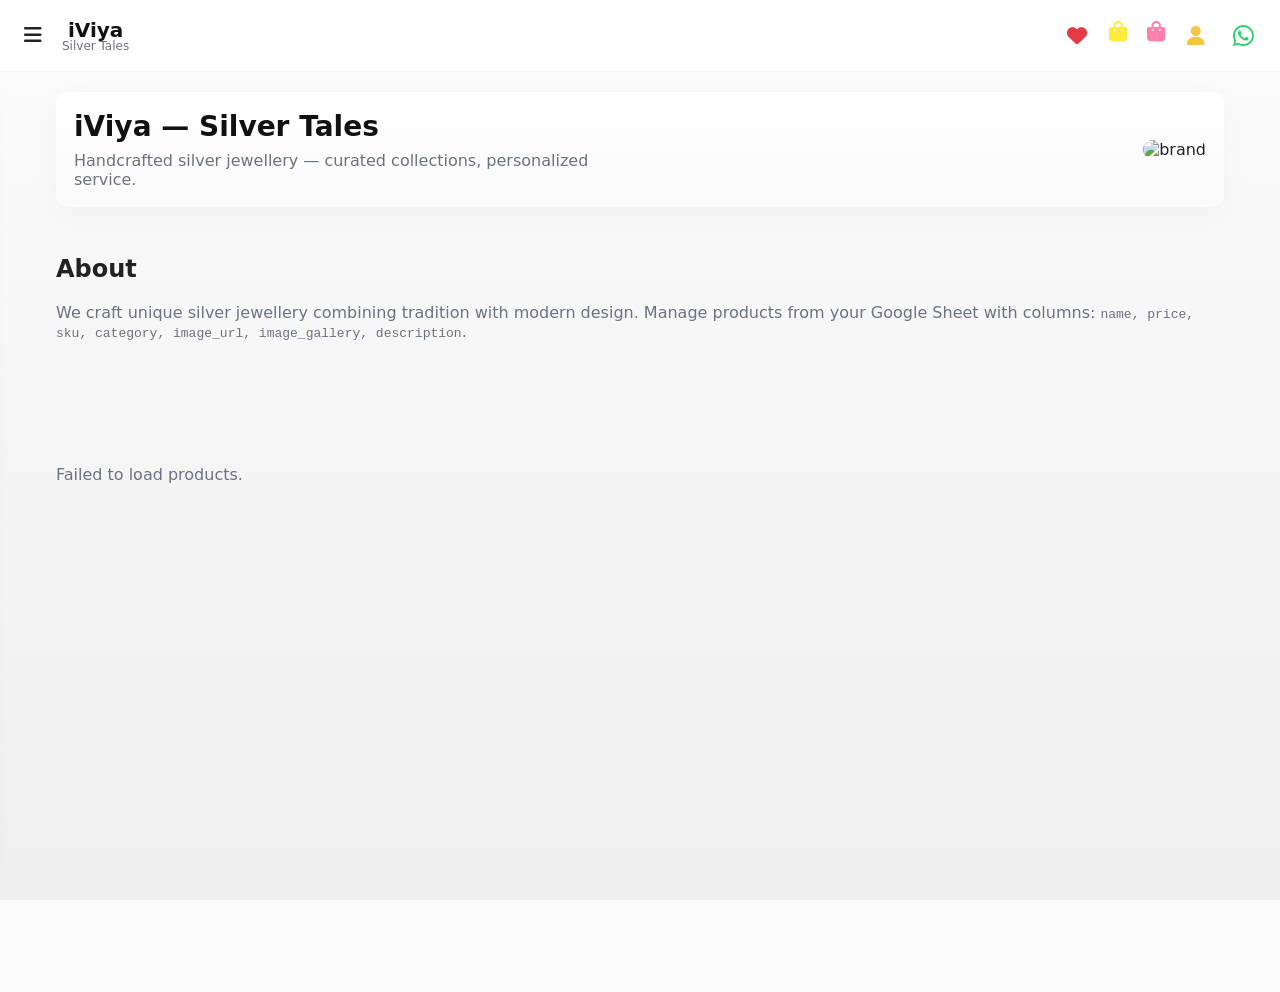
==== index.html @ 86e1fba0 "Add files via upload" ====
<!doctype html>
<html lang="en">
<head>
<meta charset="utf-8" />
<meta name="viewport" content="width=device-width,initial-scale=1" />
<title>iViya — Silver Tales</title>
<link href="https://cdnjs.cloudflare.com/ajax/libs/font-awesome/6.5.0/css/all.min.css" rel="stylesheet">
<style>
:root{
  --bg: #f6f6f7;
  --panel: #ffffff;
  --muted: #6b7280;
  --silver: #8f9aa3;
  --accent: #222;
  --glass: rgba(0,0,0,0.03);
  --whatsapp: #25D366;
  --header-height:72px;
}
*{box-sizing:border-box}
html,body { height:100%; }
body {
  margin:0;
  font-family: Inter, system-ui, -apple-system, "Segoe UI", Roboto, "Helvetica Neue", Arial;
  background: linear-gradient(180deg,#fbfbfb,#efefef);
  color:var(--accent);
  -webkit-font-smoothing:antialiased;
}

/* HEADER */
.header {
  position: fixed;
  top: 0; left: 0; right: 0;
  height: var(--header-height);
  display:flex; align-items:center; justify-content:space-between;
  padding:12px 18px;
  background: rgba(255,255,255,0.98);
  border-bottom:1px solid rgba(0,0,0,0.04);
  z-index:1400;
}
.left-area { display:flex; align-items:center; gap:14px; }
.menu-btn { background:transparent; border:none; font-size:20px; cursor:pointer; color:var(--accent); }
.logo { text-align:center; line-height:1; }
.logo .title { font-weight:700; font-size:20px; color:#111; }
.logo .tag { font-size:12px; color:var(--muted); }

/* RIGHT ICONS */
.right-icons { display:flex; align-items:center; gap:12px; }
.icon-btn { background:transparent; border:none; cursor:pointer; padding:8px; border-radius:10px; display:inline-flex; align-items:center; justify-content:center; }
.icon-btn .fa { font-size:20px; display:block; }

/* colorful icons */
.icon-heart { color:#e63946; font-size:26px; }
.icon-phone { color:#00bfa5; font-size:22px; }
.icon-user { color:#f4c542; font-size:22px; }
.icon-whatsapp { color:var(--whatsapp); font-size:24px; }

/* dual-bag effect: two overlapping bag icons with colors */
.bag-wrap { position:relative; width:44px; height:28px; display:inline-block; }
.bag-left { position:absolute; left:0; top:0; color:#ffeb3b; transform:translateX(-6px) scale(1.05); font-size:26px; }
.bag-right { position:absolute; right:0; top:0; color:#ff80ab; transform:translateX(6px) scale(1.05); font-size:26px; }

/* badges */
.badge { background:#ef4444; color:#fff; font-size:12px; padding:2px 6px; border-radius:999px; position:relative; top:-18px; left:-8px; display:none; }

/* SIDE MENU */
.side-menu {
  position:fixed; top:var(--header-height); left:-320px; width:280px; height:calc(100vh - var(--header-height));
  background:var(--panel); box-shadow:8px 0 40px rgba(0,0,0,0.08); transition:left .28s ease; z-index:1300; padding:18px; overflow:auto;
}
.side-menu.open { left:0; }
.side-menu h3 { margin:0 0 8px 0; color:var(--accent); }
.side-menu ul { list-style:none; padding:0; margin:0; }
.side-menu li { padding:8px 6px; border-radius:6px; cursor:pointer; color:#222; }
.side-menu li:hover { background:var(--glass); }
.side-menu .sublist { margin-left:10px; margin-top:6px; display:none; }
.side-menu .sublist.visible { display:block; }

/* MAIN */
main { max-width:1200px; margin:calc(var(--header-height) + 20px) auto 120px; padding:0 16px; }

/* HOME / ABOUT sections */
.section { padding:28px 0; }
.hero { display:flex; gap:20px; align-items:center; justify-content:space-between; padding:18px; background:linear-gradient(180deg,#fff,#fafafa); border-radius:12px; box-shadow:0 8px 30px rgba(0,0,0,0.03); }
.hero h1{ margin:0; font-size:28px; color:#111; }
.hero p{ margin:8px 0 0 0; color:var(--muted); }

/* categories bar */
.catbar { display:flex; gap:8px; flex-wrap:wrap; justify-content:center; margin:18px 0; }
.cat-btn { background:#fff; border:1px solid rgba(0,0,0,0.06); padding:8px 12px; border-radius:999px; cursor:pointer; font-weight:600; color:#222; }
.cat-btn.active { background:#222; color:#fff; transform:translateY(-2px); }

/* products grid */
.grid { display:grid; grid-template-columns: repeat(auto-fit,minmax(220px,1fr)); gap:16px; margin-top:6px; }
.card { background:#fff; border-radius:12px; overflow:hidden; box-shadow:0 8px 24px rgba(10,10,10,0.04); cursor:pointer; transition:transform .18s; }
.card:hover{ transform:translateY(-6px); }
.card .imgwrap{ width:100%; height:220px; background:#fafafa; display:flex; align-items:center; justify-content:center; overflow:hidden; }
.card img{ width:100%; height:100%; object-fit:cover; display:block; }
.card .info{ padding:12px; }
.card .title{ font-weight:700; color:#111; }
.card .price{ color:var(--silver); font-weight:800; margin-top:6px; }

/* cart panel */
.cart-panel {
  position:fixed; top:var(--header-height); right:-420px; width:380px; height:calc(100vh - var(--header-height)); background:#fff; box-shadow:-8px 0 40px rgba(0,0,0,0.06); transition:right .28s ease; z-index:1300; display:flex; flex-direction:column;
}
.cart-panel.open{ right:0; }
.cart-head{ padding:14px; border-bottom:1px solid rgba(0,0,0,0.04); display:flex; justify-content:space-between; align-items:center; }
.cart-body{ padding:12px; overflow:auto; flex:1; }
.cart-footer{ padding:12px; border-top:1px solid rgba(0,0,0,0.04); display:flex; justify-content:space-between; align-items:center; gap:8px; position:sticky; bottom:0; background:linear-gradient(180deg, rgba(255,255,255,0), rgba(255,255,255,0.98)); }
.checkout { background:var(--whatsapp); color:#fff; border:none; padding:12px 14px; border-radius:8px; font-weight:800; cursor:pointer; }

/* product detail view (opens a new grid-like gallery below header) */
.detail-page {
  position:fixed; left:0; right:0; top:var(--header-height); bottom:0; background:#fff; z-index:1205; overflow:auto; padding:18px;
  display:none;
}
.detail-header { display:flex; align-items:center; justify-content:space-between; gap:12px; margin-bottom:12px; }
.detail-gallery { display:grid; grid-template-columns: 1fr 320px; gap:16px; align-items:start; }
.main-image { width:100%; height:520px; background:#f6f6f7; display:flex; align-items:center; justify-content:center; border-radius:10px; overflow:hidden; }
.main-image img{ width:100%; height:100%; object-fit:contain; }
.thumb-grid { display:grid; grid-template-columns: repeat(3,1fr); gap:8px; }
.thumb-grid img{ width:100%; height:100px; object-fit:cover; border-radius:8px; cursor:pointer; }

/* responsive */
@media(max-width:900px){
  .detail-gallery{ grid-template-columns: 1fr; }
  .main-image{ height:320px; }
  .card .imgwrap{ height:160px; }
  .cart-panel{ width:94vw; }
  .side-menu{ width:84%; }
}
</style>
</head>
<body>

<header class="header">
  <div class="left-area">
    <button class="menu-btn" id="menuBtn" aria-label="Open menu"><i class="fa fa-bars"></i></button>
    <div class="logo"><div class="title">iViya</div><div class="tag">Silver Tales</div></div>
  </div>

  <div class="right-icons" aria-hidden="false">
    <button class="icon-btn" id="wishBtn" title="Wishlist"><i class="fa fa-heart icon-heart"></i><span class="badge" id="wishBadge">0</span></button>

    <button class="icon-btn" id="cartBtn" title="Cart">
      <span class="bag-wrap" aria-hidden="true">
        <i class="fa fa-bag-shopping bag-left bag-left" style="color:#ffeb3b"></i>
        <i class="fa fa-bag-shopping bag-right" style="color:#ff80ab"></i>
      </span>
      <span class="badge" id="cartBadge">0</span>
    </button>

    <button class="icon-btn" id="loginBtn" title="Login"><i class="fa fa-user icon-user"></i></button>

    <button class="icon-btn" id="whatsappBtn" title="WhatsApp"><i class="fa-brands fa-whatsapp icon-whatsapp"></i></button>
  </div>
</header>

<aside class="side-menu" id="sideMenu" aria-hidden="true">
  <h3>Menu</h3>
  <ul>
    <li class="menu-link" data-target="home">Home</li>
    <li class="menu-link" data-target="about">About</li>
    <li id="collectionsToggle">Collections ▾
      <ul class="sublist" id="collectionsSub">
        <li class="sublink" data-cat="rings">Rings</li>
        <li class="sublink" data-cat="earrings">Earrings</li>
        <li class="sublink" data-cat="anklets">Anklets</li>
        <li class="sublink" data-cat="chains">Chains</li>
        <li class="sublink" data-cat="pendants">Pendants</li>
        <li class="sublink" data-cat="pendant sets">Pendant Sets</li>
        <li class="sublink" data-cat="bracelets">Bracelets</li>
        <li class="sublink" data-cat="bangles">Bangles</li>
      </ul>
    </li>
  </ul>
</aside>

<aside class="cart-panel" id="cartPanel" aria-hidden="true">
  <div class="cart-head"><strong>Cart</strong><button class="menu-btn" id="closeCart">✕</button></div>
  <div class="cart-body" id="cartBody"><p style="color:var(--muted)">Your cart is empty.</p></div>
  <div class="cart-footer">
    <div id="cartTotal" style="font-weight:800;color:#111">₹0</div>
    <button class="checkout" id="checkoutBtn">Checkout via WhatsApp</button>
  </div>
</aside>

<main>
  <section id="home" class="section hero">
    <div>
      <h1>iViya — Silver Tales</h1>
      <p style="max-width:560px;color:var(--muted)">Handcrafted silver jewellery — curated collections, personalized service.</p>
    </div>
    <div style="min-width:240px;text-align:right;">
      <img src="https://via.placeholder.com/200x120?text=Silver+Tales" alt="brand" style="border-radius:10px;">
    </div>
  </section>

  <section id="about" class="section">
    <h2>About</h2>
    <p style="color:var(--muted)">We craft unique silver jewellery combining tradition with modern design. Manage products from your Google Sheet with columns: <code>name, price, sku, category, image_url, image_gallery, description</code>.</p>
  </section>

  <section class="section">
    <div class="catbar" id="catBar"></div>
    <div class="grid" id="productGrid"></div>
  </section>
</main>

<!-- product detail page (keeps header visible) -->
<div class="detail-page" id="detailPage" aria-hidden="true">
  <div class="detail-header">
    <div style="display:flex;gap:12px;align-items:center">
      <button class="menu-btn" id="detailBack">← Back</button>
      <div id="detailTitle" style="font-weight:800"></div>
    </div>
    <div>
      <button class="icon-btn" id="detailWishBtn"><i class="fa fa-heart icon-heart"></i></button>
      <button class="icon-btn" id="detailAddBtn" style="background:#111;color:#fff;padding:10px 12px;border-radius:8px">Add to cart</button>
    </div>
  </div>

  <div class="detail-gallery" id="detailGallery">
    <!-- left: main image, right: thumbnails grid -->
    <div class="main-image" id="detailMain"><img src="" alt=""></div>
    <div>
      <div style="font-weight:800;font-size:18px" id="detailName"></div>
      <div style="color:var(--muted);margin-top:8px" id="detailSku"></div>
      <div style="color:var(--muted);margin-top:8px" id="detailPrice"></div>
      <div style="margin-top:12px;color:var(--muted)" id="detailDesc"></div>
      <div style="margin-top:18px">
        <div style="font-weight:700;margin-bottom:8px">Images</div>
        <div class="thumb-grid" id="detailThumbs"></div>
      </div>
    </div>
  </div>
</div>

<!-- login panel (mobile number + OTP) -->
<div id="loginPanel" style="position:fixed;top:72px;right:-360px;width:320px;height:calc(100vh - 72px);background:#fff;padding:18px;box-shadow:-8px 0 40px rgba(0,0,0,0.06);transition:right .28s;z-index:1405">
  <h3>Login</h3>
  <input id="loginMobile" placeholder="Mobile number (e.g. 9198xxxx...)">
  <button id="sendOtpBtn">Send OTP</button>
  <div id="otpArea" style="display:none">
    <input id="otpInput" placeholder="Enter OTP">
    <button id="verifyOtpBtn">Verify OTP</button>
  </div>
</div>

<script>
/* CONFIG */
const SHEET_URL = 'https://opensheet.elk.sh/1-ZrGnfPbTtmStHS8kWvQUHt7pnVMUjEb8TK7iloYoBs/Sheet1';
const WHATSAPP_NUMBER = '919876543210'; // replace with your number (no +)
const desired = ['rings','earrings','anklets','chains','pendants','pendant sets','bracelets','bangles'];

/* UI refs */
const menuBtn = document.getElementById('menuBtn');
const sideMenu = document.getElementById('sideMenu');
const collectionsToggle = document.getElementById('collectionsToggle');
const collectionsSub = document.getElementById('collectionsSub');
const cartBtn = document.getElementById('cartBtn');
const cartPanel = document.getElementById('cartPanel');
const closeCart = document.getElementById('closeCart');
const cartBody = document.getElementById('cartBody');
const cartTotal = document.getElementById('cartTotal');
const cartBadge = document.getElementById('cartBadge');
const wishBtn = document.getElementById('wishBtn');
const wishBadge = document.getElementById('wishBadge');
const loginBtn = document.getElementById('loginBtn');
const loginPanel = document.getElementById('loginPanel');
const sendOtpBtn = document.getElementById('sendOtpBtn');
const otpArea = document.getElementById('otpArea');
const verifyOtpBtn = document.getElementById('verifyOtpBtn');
const whatsappBtn = document.getElementById('whatsappBtn');

const productGrid = document.getElementById('productGrid');
const catBar = document.getElementById('catBar');
const detailPage = document.getElementById('detailPage');
const detailBack = document.getElementById('detailBack');
const detailMain = document.getElementById('detailMain');
const detailThumbs = document.getElementById('detailThumbs');
const detailName = document.getElementById('detailName');
const detailSku = document.getElementById('detailSku');
const detailPrice = document.getElementById('detailPrice');
const detailDesc = document.getElementById('detailDesc');
const detailTitle = document.getElementById('detailTitle');
const detailWishBtn = document.getElementById('detailWishBtn');
const detailAddBtn = document.getElementById('detailAddBtn');

/* state */
let PRODUCTS = {};
let CURRENT_CAT = 'All';
let CURRENT_DETAIL_ID = null;

/* small helpers */
const $ = id => document.getElementById(id);
function fmtINR(n){ return new Intl.NumberFormat('en-IN',{style:'currency',currency:'INR',maximumFractionDigits:0}).format(Number(n||0)); }

/* menu toggle */
menuBtn.addEventListener('click', ()=> sideMenu.classList.toggle('open') );
sideMenu.addEventListener('click', (e)=> {
  const li = e.target.closest('.menu-link');
  if(li && li.dataset && li.dataset.target){
    const t = li.dataset.target;
    sideMenu.classList.remove('open');
    document.getElementById(t).scrollIntoView({behavior:'smooth'});
  }
});
collectionsToggle.addEventListener('click', ()=> collectionsSub.classList.toggle('visible') );

/* icons */
cartBtn.addEventListener('click', ()=> { cartPanel.classList.toggle('open'); renderCart(); });
closeCart.addEventListener('click', ()=> cartPanel.classList.remove('open') );
wishBtn.addEventListener('click', ()=> {
  const w = JSON.parse(localStorage.getItem('iv_wishlist')||'[]');
  if(!w.length) return alert('Wishlist empty');
  let txt = 'Wishlist:\n';
  w.forEach(i=> txt += `${i.name} (SKU: ${i.sku})\n`);
  alert(txt);
});
loginBtn.addEventListener('click', ()=> { loginPanel.style.right = loginPanel.style.right === '0px' ? '-360px' : '0px'; });
whatsappBtn.addEventListener('click', ()=> window.open(`https://wa.me/${WHATSAPP_NUMBER}`,'_blank') );

/* login OTP (placeholder) */
sendOtpBtn.addEventListener('click', ()=> {
  const num = document.getElementById('loginMobile').value.trim();
  if(!num) return alert('Enter mobile number');
  otpArea.style.display = 'block';
  alert('OTP sent (placeholder). Enter any code to verify.');
});
verifyOtpBtn.addEventListener('click', ()=> {
  alert('Logged in (placeholder).');
  loginPanel.style.right = '-360px';
});

/* load products */
async function loadProducts(){
  try{
    const res = await fetch(SHEET_URL);
    const data = await res.json();
    PRODUCTS = {};
    data.forEach((p,idx)=>{
      const id = p.sku || ('p'+idx);
      const gallery = (p.image_gallery && String(p.image_gallery).trim()) ? String(p.image_gallery).split(',').map(s=>s.trim()).filter(Boolean) : (p.image_url ? [p.image_url] : (p.image ? [p.image] : []));
      PRODUCTS[id] = {
        id,
        name: p.name || p.title || ('Product ' + (idx+1)),
        price: Number(p.price) || 0,
        sku: p.sku || '',
        desc: p.description || p.desc || '',
        gallery,
        category: (p.category||'').toString().trim().toLowerCase()
      };
    });
    renderCategoryBar();
    renderGrid();
    updateBadges();
  }catch(err){
    console.error('loadProducts error', err);
    productGrid.innerHTML = '<p style="color:var(--muted)">Failed to load products.</p>';
  }
}
loadProducts();

/* categories */
function renderCategoryBar(){
  const present = ['All', ...desired.filter(c=> Object.values(PRODUCTS).some(p=>p.category===c))];
  catBar.innerHTML = present.map(c=> `<button class="cat-btn ${c==='All'?'active':''}" data-cat="${c}">${c[0].toUpperCase()+c.slice(1)}</button>`).join('');
  document.querySelectorAll('.cat-btn').forEach(b=>{
    b.addEventListener('click', ()=> {
      document.querySelectorAll('.cat-btn').forEach(x=>x.classList.remove('active'));
      b.classList.add('active');
      filterByCategory(b.dataset.cat);
      window.scrollTo({top: document.querySelector('#productGrid')?.offsetTop - 80 || 0, behavior:'smooth'});
    });
  });
}

/* grid */
function renderGrid(){
  productGrid.innerHTML = '';
  const items = Object.values(PRODUCTS).filter(p=> {
    if(!CURRENT_CAT || CURRENT_CAT === 'All') return true;
    return p.category === CURRENT_CAT;
  });
  if(!items.length){ productGrid.innerHTML = `<p style="color:var(--muted)">No products in this category.</p>`; return; }
  items.forEach(p=>{
    const card = document.createElement('div'); card.className='card';
    const img = (p.gallery && p.gallery.length) ? p.gallery[0] : 'https://via.placeholder.com/600x400?text=No+Image';
    card.innerHTML = `<div class="imgwrap"><img src="${img}" loading="lazy" alt=""></div><div class="info"><div class="title">${p.name}</div><div class="price">${fmtINR(p.price)}</div></div>`;
    card.addEventListener('click', ()=> openDetail(p.id));
    productGrid.appendChild(card);
  });
}

/* filter */
function filterByCategory(cat){ CURRENT_CAT = cat==='All' ? 'All' : cat; renderGrid(); }

/* open detail (new grid-like gallery page) */
function openDetail(id){
  const p = PRODUCTS[id];
  if(!p) return;
  CURRENT_DETAIL_ID = id;
  detailTitle.textContent = p.name;
  detailName.textContent = p.name;
  detailSku.textContent = 'SKU: ' + (p.sku || '');
  detailPrice.textContent = fmtINR(p.price);
  detailDesc.textContent = p.desc || '';
  // populate main image and thumbs grid
  const mainImg = (p.gallery && p.gallery.length) ? p.gallery[0] : '';
  detailMain.innerHTML = mainImg ? `<img src="${mainImg}" alt="">` : '';
  detailThumbs.innerHTML = '';
  (p.gallery && p.gallery.length ? p.gallery : []).forEach(src=>{
    const img = document.createElement('img'); img.src = src; img.loading='lazy';
    img.addEventListener('click', ()=> { detailMain.innerHTML = `<img src="${src}" alt="">`; });
    detailThumbs.appendChild(img);
  });
  // show detail page
  detailPage.style.display = 'block';
  window.scrollTo({top:0});
}

/* close detail */
detailBack.addEventListener('click', ()=> { detailPage.style.display = 'none'; });

/* add to cart from detail */
detailAddBtn.addEventListener('click', ()=> {
  if(!CURRENT_DETAIL_ID) return;
  addToCart(PRODUCTS[CURRENT_DETAIL_ID]);
  alert('Added to cart');
});

/* cart handling */
function addToCart(product){
  const cart = JSON.parse(localStorage.getItem('iv_cart')||'{}');
  if(!cart[product.id]) cart[product.id] = {...product, qty:0};
  cart[product.id].qty = (cart[product.id].qty||0) + 1;
  localStorage.setItem('iv_cart', JSON.stringify(cart));
  renderCart();
  updateBadges();
}
function renderCart(){
  const cart = JSON.parse(localStorage.getItem('iv_cart')||'{}');
  const ids = Object.keys(cart);
  if(!ids.length){ cartBody.innerHTML = '<p style="color:var(--muted)">Cart is empty</p>'; cartTotal.textContent='₹0'; return; }
  let total = 0;
  cartBody.innerHTML = '';
  ids.forEach(id=>{
    const it = cart[id];
    total += (it.price||0)*(it.qty||0);
    const row = document.createElement('div'); row.style.display='flex'; row.style.gap='8px'; row.style.alignItems='center'; row.style.marginBottom='12px';
    row.innerHTML = `<img src="${it.gallery[0]||''}" style="width:64px;height:64px;object-fit:cover;border-radius:6px">
      <div style="flex:1"><div style="font-weight:700">${it.name}</div><div style="color:var(--muted)">SKU: ${it.sku||''} • ₹${it.price} × ${it.qty}</div></div>
      <div style="display:flex;flex-direction:column;gap:6px">
        <button class="menu-btn dec" data-id="${id}">−</button>
        <button class="menu-btn inc" data-id="${id}">+</button>
      </div>`;
    cartBody.appendChild(row);
  });
  cartTotal.textContent = `₹${total.toLocaleString()}`;
  document.querySelectorAll('.inc').forEach(b=> b.addEventListener('click', ()=> {
    const id = b.dataset.id; const cartObj = JSON.parse(localStorage.getItem('iv_cart')||'{}'); cartObj[id].qty = (cartObj[id].qty||0)+1; localStorage.setItem('iv_cart', JSON.stringify(cartObj)); renderCart(); updateBadges();
  }));
  document.querySelectorAll('.dec').forEach(b=> b.addEventListener('click', ()=> {
    const id = b.dataset.id; const cartObj = JSON.parse(localStorage.getItem('iv_cart')||'{}'); cartObj[id].qty = Math.max(0,(cartObj[id].qty||0)-1); if(cartObj[id].qty===0) delete cartObj[id]; localStorage.setItem('iv_cart', JSON.stringify(cartObj)); renderCart(); updateBadges();
  }));
}

/* badges */
function updateBadges(){
  const wish = JSON.parse(localStorage.getItem('iv_wishlist')||'[]');
  const cart = JSON.parse(localStorage.getItem('iv_cart')||'{}');
  wishBadge.style.display = wish.length ? 'inline-block' : 'none';
  wishBadge.textContent = wish.length;
  const qty = Object.values(cart).reduce((s,i)=> s + (i.qty||0), 0);
  cartBadge.style.display = qty ? 'inline-block' : 'none';
  cartBadge.textContent = qty;
}

/* checkout via WhatsApp */
checkoutBtn.addEventListener('click', ()=> {
  const cart = JSON.parse(localStorage.getItem('iv_cart')||'{}'); const ids = Object.keys(cart);
  if(!ids.length) return alert('Cart empty');
  let lines = []; let total = 0;
  ids.forEach((id,idx)=>{
    const it = cart[id];
    total += (it.price||0)*(it.qty||0);
    lines.push(`${idx+1}. ${it.name} (SKU: ${it.sku||''})\n₹${it.price.toLocaleString()} × ${it.qty}\n${it.gallery[0]||''}`);
  });
  const msg = encodeURIComponent(`💎 iViya – Silver Tales Order\n\n🛍️ Cart Items:\n${lines.join('\n')}\n\n💰 Total: ₹${total.toLocaleString()}\n\n📍 Please confirm your delivery address.`);
  window.open(`https://wa.me/${WHATSAPP_NUMBER}?text=${msg}`,'_blank');
});

/* side menu sublink clicks: filter and close */
document.querySelectorAll('.sublink').forEach(s=> s.addEventListener('click', (e)=> {
  const cat = e.target.dataset.cat;
  sideMenu.classList.remove('open');
  filterByCategory(cat);
}));

/* home/about links */
document.querySelectorAll('.menu-link').forEach(m=> m.addEventListener('click', (e)=> {
  const target = e.target.dataset.target;
  if(target){ sideMenu.classList.remove('open'); document.getElementById(target).scrollIntoView({behavior:'smooth'}); }
}));

/* initialize */
renderCart();
updateBadges();

</script>
</body>
</html>
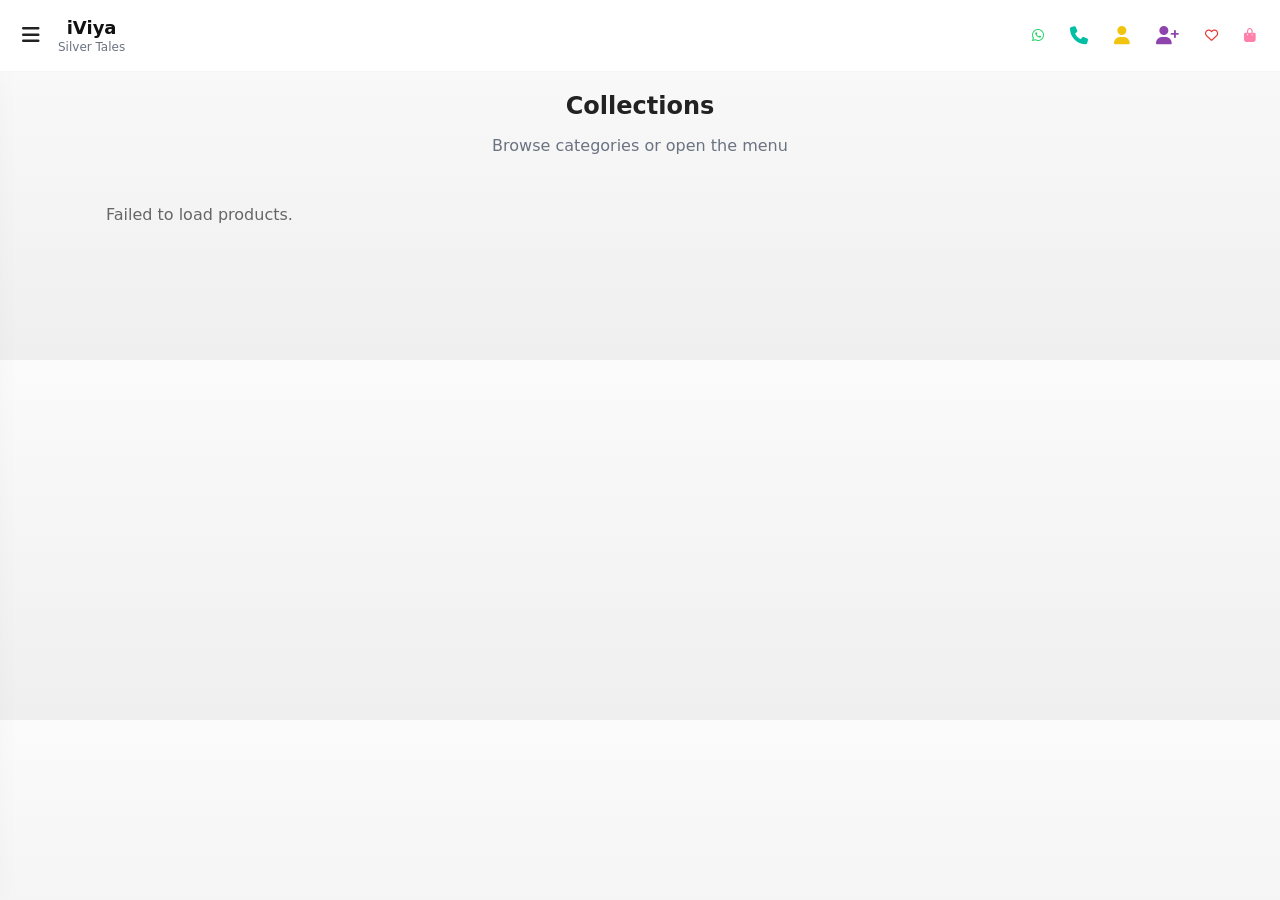
==== commit 4b8a848e: "Merge branch 'main' into develop" ====
--- a/index.html
+++ b/index.html
@@ -7,127 +7,101 @@
 <link href="https://cdnjs.cloudflare.com/ajax/libs/font-awesome/6.5.0/css/all.min.css" rel="stylesheet">
 <style>
 :root{
-  --bg: #f6f6f7;
-  --panel: #ffffff;
-  --muted: #6b7280;
-  --silver: #8f9aa3;
-  --accent: #222;
+  --bg:#f6f6f7;
+  --panel:#ffffff;
+  --muted:#6b7280;
+  --silver:#8f9aa3;
+  --accent:#222;
   --glass: rgba(0,0,0,0.03);
-  --whatsapp: #25D366;
+  --whatsapp:#25D366;
   --header-height:72px;
 }
 *{box-sizing:border-box}
-html,body { height:100%; }
 body {
   margin:0;
-  font-family: Inter, system-ui, -apple-system, "Segoe UI", Roboto, "Helvetica Neue", Arial;
+  font-family:Inter,system-ui,-apple-system,Segoe UI,Roboto,"Helvetica Neue",Arial;
   background: linear-gradient(180deg,#fbfbfb,#efefef);
   color:var(--accent);
   -webkit-font-smoothing:antialiased;
 }
 
-/* HEADER */
+/* Header */
 .header {
-  position: fixed;
-  top: 0; left: 0; right: 0;
-  height: var(--header-height);
-  display:flex; align-items:center; justify-content:space-between;
-  padding:12px 18px;
+  position:fixed;
+  top:0;
+  left:0;
+  right:0;
+  height:var(--header-height);
+  display:flex;
+  align-items:center;
+  justify-content:space-between;
+  padding:12px 16px;
   background: rgba(255,255,255,0.98);
   border-bottom:1px solid rgba(0,0,0,0.04);
-  z-index:1400;
-}
-.left-area { display:flex; align-items:center; gap:14px; }
+  z-index:1200;
+}
+.logo { text-align:center; }
+.logo .title { font-weight:700; font-size:18px; color:#111; }
+.logo .tag { font-size:12px; color:var(--muted); margin-top:2px; }
+
+/* left menu icon */
+.left-area { display:flex; align-items:center; gap:12px; }
 .menu-btn { background:transparent; border:none; font-size:20px; cursor:pointer; color:var(--accent); }
-.logo { text-align:center; line-height:1; }
-.logo .title { font-weight:700; font-size:20px; color:#111; }
-.logo .tag { font-size:12px; color:var(--muted); }
-
-/* RIGHT ICONS */
-.right-icons { display:flex; align-items:center; gap:12px; }
-.icon-btn { background:transparent; border:none; cursor:pointer; padding:8px; border-radius:10px; display:inline-flex; align-items:center; justify-content:center; }
-.icon-btn .fa { font-size:20px; display:block; }
-
-/* colorful icons */
-.icon-heart { color:#e63946; font-size:26px; }
-.icon-phone { color:#00bfa5; font-size:22px; }
-.icon-user { color:#f4c542; font-size:22px; }
-.icon-whatsapp { color:var(--whatsapp); font-size:24px; }
-
-/* dual-bag effect: two overlapping bag icons with colors */
-.bag-wrap { position:relative; width:44px; height:28px; display:inline-block; }
-.bag-left { position:absolute; left:0; top:0; color:#ffeb3b; transform:translateX(-6px) scale(1.05); font-size:26px; }
-.bag-right { position:absolute; right:0; top:0; color:#ff80ab; transform:translateX(6px) scale(1.05); font-size:26px; }
-
-/* badges */
-.badge { background:#ef4444; color:#fff; font-size:12px; padding:2px 6px; border-radius:999px; position:relative; top:-18px; left:-8px; display:none; }
-
-/* SIDE MENU */
+
+/* right icons */
+.right-icons { display:flex; gap:10px; align-items:center; }
+.icon-btn { background:transparent; border:none; cursor:pointer; padding:8px; border-radius:8px; display:inline-flex; align-items:center; justify-content:center; }
+.icon-btn .fa { font-size:18px; }
+.badge { position:relative; margin-left:-12px; top:-20px; background:#ef4444; color:#fff; font-size:11px; padding:2px 6px; border-radius:999px; display:none; }
+
+/* side menu */
 .side-menu {
-  position:fixed; top:var(--header-height); left:-320px; width:280px; height:calc(100vh - var(--header-height));
-  background:var(--panel); box-shadow:8px 0 40px rgba(0,0,0,0.08); transition:left .28s ease; z-index:1300; padding:18px; overflow:auto;
+  position:fixed; top:var(--header-height); left:-320px; width:300px; height:calc(100vh - var(--header-height));
+  background:var(--panel); box-shadow:6px 0 32px rgba(0,0,0,0.08); transition:left .28s ease; z-index:1100; padding:16px; overflow:auto;
 }
 .side-menu.open { left:0; }
 .side-menu h3 { margin:0 0 8px 0; color:var(--accent); }
 .side-menu ul { list-style:none; padding:0; margin:0; }
 .side-menu li { padding:8px 6px; border-radius:6px; cursor:pointer; color:#222; }
 .side-menu li:hover { background:var(--glass); }
-.side-menu .sublist { margin-left:10px; margin-top:6px; display:none; }
-.side-menu .sublist.visible { display:block; }
-
-/* MAIN */
-main { max-width:1200px; margin:calc(var(--header-height) + 20px) auto 120px; padding:0 16px; }
-
-/* HOME / ABOUT sections */
-.section { padding:28px 0; }
-.hero { display:flex; gap:20px; align-items:center; justify-content:space-between; padding:18px; background:linear-gradient(180deg,#fff,#fafafa); border-radius:12px; box-shadow:0 8px 30px rgba(0,0,0,0.03); }
-.hero h1{ margin:0; font-size:28px; color:#111; }
-.hero p{ margin:8px 0 0 0; color:var(--muted); }
-
-/* categories bar */
-.catbar { display:flex; gap:8px; flex-wrap:wrap; justify-content:center; margin:18px 0; }
-.cat-btn { background:#fff; border:1px solid rgba(0,0,0,0.06); padding:8px 12px; border-radius:999px; cursor:pointer; font-weight:600; color:#222; }
-.cat-btn.active { background:#222; color:#fff; transform:translateY(-2px); }
-
-/* products grid */
-.grid { display:grid; grid-template-columns: repeat(auto-fit,minmax(220px,1fr)); gap:16px; margin-top:6px; }
-.card { background:#fff; border-radius:12px; overflow:hidden; box-shadow:0 8px 24px rgba(10,10,10,0.04); cursor:pointer; transition:transform .18s; }
+.sublist { padding-left:12px; display:none; margin-top:6px; }
+.sublist.visible { display:block; }
+
+/* main content spacing */
+main { max-width:1100px; margin:calc(var(--header-height) + 20px) auto 120px; padding:0 16px; }
+
+/* category tabs */
+.catbar { display:flex; gap:8px; flex-wrap:wrap; justify-content:center; margin-bottom:16px; }
+.cat-btn { padding:8px 12px; border-radius:999px; border:1px solid rgba(0,0,0,0.06); background:#fff; cursor:pointer; color:#333; }
+.cat-btn.active{ background:#111; color:#fff; border-color:rgba(0,0,0,0.06); transform:translateY(-2px); }
+
+/* grid */
+.grid { display:grid; grid-template-columns: repeat(auto-fill,minmax(220px,1fr)); gap:16px; }
+.card { background:#fff; border-radius:10px; box-shadow:0 6px 18px rgba(10,10,10,0.04); overflow:hidden; cursor:pointer; transition:transform .18s ease; }
 .card:hover{ transform:translateY(-6px); }
-.card .imgwrap{ width:100%; height:220px; background:#fafafa; display:flex; align-items:center; justify-content:center; overflow:hidden; }
+.card .imgwrap{ height:190px; background:#fafafa; display:flex; align-items:center; justify-content:center; }
 .card img{ width:100%; height:100%; object-fit:cover; display:block; }
-.card .info{ padding:12px; }
+.card .meta{ padding:10px 12px; }
 .card .title{ font-weight:700; color:#111; }
-.card .price{ color:var(--silver); font-weight:800; margin-top:6px; }
+.card .price{ color:var(--silver); font-weight:700; }
 
 /* cart panel */
 .cart-panel {
-  position:fixed; top:var(--header-height); right:-420px; width:380px; height:calc(100vh - var(--header-height)); background:#fff; box-shadow:-8px 0 40px rgba(0,0,0,0.06); transition:right .28s ease; z-index:1300; display:flex; flex-direction:column;
+  position:fixed; top:var(--header-height); right:-420px; width:380px; height:calc(100vh - var(--header-height)); background:#fff; box-shadow:-6px 0 32px rgba(0,0,0,0.06); transition:right .28s ease; z-index:1100; display:flex; flex-direction:column;
 }
 .cart-panel.open{ right:0; }
 .cart-head{ padding:14px; border-bottom:1px solid rgba(0,0,0,0.04); display:flex; justify-content:space-between; align-items:center; }
 .cart-body{ padding:12px; overflow:auto; flex:1; }
-.cart-footer{ padding:12px; border-top:1px solid rgba(0,0,0,0.04); display:flex; justify-content:space-between; align-items:center; gap:8px; position:sticky; bottom:0; background:linear-gradient(180deg, rgba(255,255,255,0), rgba(255,255,255,0.98)); }
+.cart-footer{ padding:12px; border-top:1px solid rgba(0,0,0,0.04); display:flex; justify-content:space-between; align-items:center; gap:8px; background:linear-gradient(180deg, rgba(255,255,255,0), rgba(255,255,255,0.98)); position:sticky; bottom:0; }
+
+/* checkout button */
 .checkout { background:var(--whatsapp); color:#fff; border:none; padding:12px 14px; border-radius:8px; font-weight:800; cursor:pointer; }
 
-/* product detail view (opens a new grid-like gallery below header) */
-.detail-page {
-  position:fixed; left:0; right:0; top:var(--header-height); bottom:0; background:#fff; z-index:1205; overflow:auto; padding:18px;
-  display:none;
-}
-.detail-header { display:flex; align-items:center; justify-content:space-between; gap:12px; margin-bottom:12px; }
-.detail-gallery { display:grid; grid-template-columns: 1fr 320px; gap:16px; align-items:start; }
-.main-image { width:100%; height:520px; background:#f6f6f7; display:flex; align-items:center; justify-content:center; border-radius:10px; overflow:hidden; }
-.main-image img{ width:100%; height:100%; object-fit:contain; }
-.thumb-grid { display:grid; grid-template-columns: repeat(3,1fr); gap:8px; }
-.thumb-grid img{ width:100%; height:100px; object-fit:cover; border-radius:8px; cursor:pointer; }
-
-/* responsive */
-@media(max-width:900px){
-  .detail-gallery{ grid-template-columns: 1fr; }
-  .main-image{ height:320px; }
-  .card .imgwrap{ height:160px; }
-  .cart-panel{ width:94vw; }
+/* responsive tweaks */
+@media(max-width:640px){
   .side-menu{ width:84%; }
+  .cart-panel{ width:100%; }
+  .header { padding:10px; }
 }
 </style>
 </head>
@@ -140,27 +114,21 @@
   </div>
 
   <div class="right-icons" aria-hidden="false">
-    <button class="icon-btn" id="wishBtn" title="Wishlist"><i class="fa fa-heart icon-heart"></i><span class="badge" id="wishBadge">0</span></button>
-
-    <button class="icon-btn" id="cartBtn" title="Cart">
-      <span class="bag-wrap" aria-hidden="true">
-        <i class="fa fa-bag-shopping bag-left bag-left" style="color:#ffeb3b"></i>
-        <i class="fa fa-bag-shopping bag-right" style="color:#ff80ab"></i>
-      </span>
-      <span class="badge" id="cartBadge">0</span>
-    </button>
-
-    <button class="icon-btn" id="loginBtn" title="Login"><i class="fa fa-user icon-user"></i></button>
-
-    <button class="icon-btn" id="whatsappBtn" title="WhatsApp"><i class="fa-brands fa-whatsapp icon-whatsapp"></i></button>
+    <button class="icon-btn" id="navWhatsApp" title="WhatsApp"><i class="fa-brands fa-whatsapp" style="color:#25d366"></i></button>
+    <button class="icon-btn" id="navContact" title="Contact"><i class="fa fa-phone" style="color:#00bfa5"></i></button>
+    <button class="icon-btn" id="navLogin" title="Login"><i class="fa fa-user" style="color:#f1c40f"></i></button>
+    <button class="icon-btn" id="navSignup" title="Sign up"><i class="fa fa-user-plus" style="color:#8e44ad"></i></button>
+    <button class="icon-btn" id="navWish" title="Wishlist"><i class="fa-regular fa-heart" style="color:#e53935"></i><span class="badge" id="wishBadge">0</span></button>
+    <button class="icon-btn" id="navCart" title="Cart"><i class="fa-solid fa-bag-shopping" style="color:#ff80ab"></i><span class="badge" id="cartBadge">0</span></button>
   </div>
 </header>
 
+<!-- Side menu -->
 <aside class="side-menu" id="sideMenu" aria-hidden="true">
   <h3>Menu</h3>
   <ul>
-    <li class="menu-link" data-target="home">Home</li>
-    <li class="menu-link" data-target="about">About</li>
+    <li data-link="home" class="menu-link">Home</li>
+    <li data-link="about" class="menu-link">About</li>
     <li id="collectionsToggle">Collections ▾
       <ul class="sublist" id="collectionsSub">
         <li class="sublink" data-cat="rings">Rings</li>
@@ -176,9 +144,10 @@
   </ul>
 </aside>
 
+<!-- Cart panel -->
 <aside class="cart-panel" id="cartPanel" aria-hidden="true">
-  <div class="cart-head"><strong>Cart</strong><button class="menu-btn" id="closeCart">✕</button></div>
-  <div class="cart-body" id="cartBody"><p style="color:var(--muted)">Your cart is empty.</p></div>
+  <div class="cart-head"><strong>Cart</strong><button class="menu-btn" id="closeCart" aria-label="Close cart">✕</button></div>
+  <div class="cart-body" id="cartBody"><p style="color:var(--muted)">No items yet.</p></div>
   <div class="cart-footer">
     <div id="cartTotal" style="font-weight:800;color:#111">₹0</div>
     <button class="checkout" id="checkoutBtn">Checkout via WhatsApp</button>
@@ -186,165 +155,100 @@
 </aside>
 
 <main>
-  <section id="home" class="section hero">
-    <div>
-      <h1>iViya — Silver Tales</h1>
-      <p style="max-width:560px;color:var(--muted)">Handcrafted silver jewellery — curated collections, personalized service.</p>
-    </div>
-    <div style="min-width:240px;text-align:right;">
-      <img src="https://via.placeholder.com/200x120?text=Silver+Tales" alt="brand" style="border-radius:10px;">
-    </div>
+  <section style="text-align:center;margin:18px 0;">
+    <h1 style="margin:0;color:#222">Collections</h1>
+    <p style="color:var(--muted)">Browse categories or open the menu</p>
   </section>
 
-  <section id="about" class="section">
-    <h2>About</h2>
-    <p style="color:var(--muted)">We craft unique silver jewellery combining tradition with modern design. Manage products from your Google Sheet with columns: <code>name, price, sku, category, image_url, image_gallery, description</code>.</p>
-  </section>
-
-  <section class="section">
-    <div class="catbar" id="catBar"></div>
-    <div class="grid" id="productGrid"></div>
-  </section>
+  <div class="catbar" id="catBar"></div>
+
+  <section class="grid" id="productGrid"></section>
 </main>
 
-<!-- product detail page (keeps header visible) -->
-<div class="detail-page" id="detailPage" aria-hidden="true">
-  <div class="detail-header">
-    <div style="display:flex;gap:12px;align-items:center">
-      <button class="menu-btn" id="detailBack">← Back</button>
-      <div id="detailTitle" style="font-weight:800"></div>
-    </div>
-    <div>
-      <button class="icon-btn" id="detailWishBtn"><i class="fa fa-heart icon-heart"></i></button>
-      <button class="icon-btn" id="detailAddBtn" style="background:#111;color:#fff;padding:10px 12px;border-radius:8px">Add to cart</button>
-    </div>
-  </div>
-
-  <div class="detail-gallery" id="detailGallery">
-    <!-- left: main image, right: thumbnails grid -->
-    <div class="main-image" id="detailMain"><img src="" alt=""></div>
-    <div>
-      <div style="font-weight:800;font-size:18px" id="detailName"></div>
-      <div style="color:var(--muted);margin-top:8px" id="detailSku"></div>
-      <div style="color:var(--muted);margin-top:8px" id="detailPrice"></div>
-      <div style="margin-top:12px;color:var(--muted)" id="detailDesc"></div>
-      <div style="margin-top:18px">
-        <div style="font-weight:700;margin-bottom:8px">Images</div>
-        <div class="thumb-grid" id="detailThumbs"></div>
-      </div>
-    </div>
-  </div>
-</div>
-
-<!-- login panel (mobile number + OTP) -->
-<div id="loginPanel" style="position:fixed;top:72px;right:-360px;width:320px;height:calc(100vh - 72px);background:#fff;padding:18px;box-shadow:-8px 0 40px rgba(0,0,0,0.06);transition:right .28s;z-index:1405">
-  <h3>Login</h3>
-  <input id="loginMobile" placeholder="Mobile number (e.g. 9198xxxx...)">
-  <button id="sendOtpBtn">Send OTP</button>
-  <div id="otpArea" style="display:none">
-    <input id="otpInput" placeholder="Enter OTP">
-    <button id="verifyOtpBtn">Verify OTP</button>
-  </div>
-</div>
-
 <script>
-/* CONFIG */
 const SHEET_URL = 'https://opensheet.elk.sh/1-ZrGnfPbTtmStHS8kWvQUHt7pnVMUjEb8TK7iloYoBs/Sheet1';
-const WHATSAPP_NUMBER = '919876543210'; // replace with your number (no +)
-const desired = ['rings','earrings','anklets','chains','pendants','pendant sets','bracelets','bangles'];
+let PRODUCTS = {};
+let CURRENT_CAT = 'All';
 
 /* UI refs */
 const menuBtn = document.getElementById('menuBtn');
 const sideMenu = document.getElementById('sideMenu');
 const collectionsToggle = document.getElementById('collectionsToggle');
 const collectionsSub = document.getElementById('collectionsSub');
-const cartBtn = document.getElementById('cartBtn');
+const navWish = document.getElementById('navWish');
+const navCart = document.getElementById('navCart');
+const navLogin = document.getElementById('navLogin');
+const navSignup = document.getElementById('navSignup');
+const navContact = document.getElementById('navContact');
+const navWhatsApp = document.getElementById('navWhatsApp');
 const cartPanel = document.getElementById('cartPanel');
-const closeCart = document.getElementById('closeCart');
 const cartBody = document.getElementById('cartBody');
 const cartTotal = document.getElementById('cartTotal');
 const cartBadge = document.getElementById('cartBadge');
-const wishBtn = document.getElementById('wishBtn');
 const wishBadge = document.getElementById('wishBadge');
-const loginBtn = document.getElementById('loginBtn');
-const loginPanel = document.getElementById('loginPanel');
-const sendOtpBtn = document.getElementById('sendOtpBtn');
-const otpArea = document.getElementById('otpArea');
-const verifyOtpBtn = document.getElementById('verifyOtpBtn');
-const whatsappBtn = document.getElementById('whatsappBtn');
-
+const checkoutBtn = document.getElementById('checkoutBtn');
+const catBar = document.getElementById('catBar');
 const productGrid = document.getElementById('productGrid');
-const catBar = document.getElementById('catBar');
-const detailPage = document.getElementById('detailPage');
-const detailBack = document.getElementById('detailBack');
-const detailMain = document.getElementById('detailMain');
-const detailThumbs = document.getElementById('detailThumbs');
-const detailName = document.getElementById('detailName');
-const detailSku = document.getElementById('detailSku');
-const detailPrice = document.getElementById('detailPrice');
-const detailDesc = document.getElementById('detailDesc');
-const detailTitle = document.getElementById('detailTitle');
-const detailWishBtn = document.getElementById('detailWishBtn');
-const detailAddBtn = document.getElementById('detailAddBtn');
-
-/* state */
-let PRODUCTS = {};
-let CURRENT_CAT = 'All';
-let CURRENT_DETAIL_ID = null;
-
-/* small helpers */
-const $ = id => document.getElementById(id);
-function fmtINR(n){ return new Intl.NumberFormat('en-IN',{style:'currency',currency:'INR',maximumFractionDigits:0}).format(Number(n||0)); }
-
-/* menu toggle */
-menuBtn.addEventListener('click', ()=> sideMenu.classList.toggle('open') );
-sideMenu.addEventListener('click', (e)=> {
+
+/* event handlers for header icons */
+menuBtn.addEventListener('click', ()=> {
+  sideMenu.classList.toggle('open');
+});
+navWish.addEventListener('click', ()=> toggleWishlistPanel());
+navCart.addEventListener('click', ()=> toggleCartPanel());
+navLogin.addEventListener('click', ()=> alert('Login placeholder'));
+navSignup.addEventListener('click', ()=> alert('Signup placeholder'));
+navContact.addEventListener('click', ()=> window.location.href='mailto:contact@iviyasilver.com');
+navWhatsApp.addEventListener('click', ()=> window.open('https://wa.me/919876543210','_blank'));
+
+/* side menu behavior */
+sideMenu.addEventListener('click', (e)=>{
   const li = e.target.closest('.menu-link');
-  if(li && li.dataset && li.dataset.target){
-    const t = li.dataset.target;
+  if(li && li.dataset.link){
+    const anchor = li.dataset.link;
+    // close menu and scroll to section (if exists)
     sideMenu.classList.remove('open');
-    document.getElementById(t).scrollIntoView({behavior:'smooth'});
+    if(anchor === 'home') window.scrollTo({top:0, behavior:'smooth'});
+    if(anchor === 'about') document.querySelector('main').scrollIntoView({behavior:'smooth'});
   }
 });
-collectionsToggle.addEventListener('click', ()=> collectionsSub.classList.toggle('visible') );
-
-/* icons */
-cartBtn.addEventListener('click', ()=> { cartPanel.classList.toggle('open'); renderCart(); });
-closeCart.addEventListener('click', ()=> cartPanel.classList.remove('open') );
-wishBtn.addEventListener('click', ()=> {
+collectionsToggle.addEventListener('click', ()=>{
+  collectionsSub.classList.toggle('visible');
+});
+collectionsSub.addEventListener('click', (e)=>{
+  const sl = e.target.closest('.sublink');
+  if(!sl) return;
+  const cat = sl.dataset.cat;
+  sideMenu.classList.remove('open'); // auto close on click
+  filterByCategory(cat);
+});
+
+/* cart panel */
+function toggleCartPanel(){
+  cartPanel.classList.toggle('open');
+}
+
+/* wishlist panel (simple alert or implement later) */
+function toggleWishlistPanel(){
   const w = JSON.parse(localStorage.getItem('iv_wishlist')||'[]');
   if(!w.length) return alert('Wishlist empty');
-  let txt = 'Wishlist:\n';
-  w.forEach(i=> txt += `${i.name} (SKU: ${i.sku})\n`);
-  alert(txt);
-});
-loginBtn.addEventListener('click', ()=> { loginPanel.style.right = loginPanel.style.right === '0px' ? '-360px' : '0px'; });
-whatsappBtn.addEventListener('click', ()=> window.open(`https://wa.me/${WHATSAPP_NUMBER}`,'_blank') );
-
-/* login OTP (placeholder) */
-sendOtpBtn.addEventListener('click', ()=> {
-  const num = document.getElementById('loginMobile').value.trim();
-  if(!num) return alert('Enter mobile number');
-  otpArea.style.display = 'block';
-  alert('OTP sent (placeholder). Enter any code to verify.');
-});
-verifyOtpBtn.addEventListener('click', ()=> {
-  alert('Logged in (placeholder).');
-  loginPanel.style.right = '-360px';
-});
-
-/* load products */
+  let text = 'Wishlist:\\n';
+  w.forEach(it=> text += `${it.name} (SKU:${it.sku})\\n`);
+  alert(text);
+}
+
+/* load products from sheet */
 async function loadProducts(){
   try{
     const res = await fetch(SHEET_URL);
     const data = await res.json();
     PRODUCTS = {};
     data.forEach((p,idx)=>{
-      const id = p.sku || ('p'+idx);
-      const gallery = (p.image_gallery && String(p.image_gallery).trim()) ? String(p.image_gallery).split(',').map(s=>s.trim()).filter(Boolean) : (p.image_url ? [p.image_url] : (p.image ? [p.image] : []));
+      const id = p.sku || 'p'+idx;
+      const gallery = (p.image_gallery && p.image_gallery.trim()) ? p.image_gallery.split(',').map(s=>s.trim()) : (p.image_url ? [p.image_url] : (p.image ? [p.image] : []));
       PRODUCTS[id] = {
         id,
-        name: p.name || p.title || ('Product ' + (idx+1)),
+        name: p.name || p.title || `Product ${idx+1}`,
         price: Number(p.price) || 0,
         sku: p.sku || '',
         desc: p.description || p.desc || '',
@@ -352,22 +256,28 @@
         category: (p.category||'').toString().trim().toLowerCase()
       };
     });
+
     renderCategoryBar();
     renderGrid();
     updateBadges();
   }catch(err){
-    console.error('loadProducts error', err);
-    productGrid.innerHTML = '<p style="color:var(--muted)">Failed to load products.</p>';
+    console.error('loadProducts error',err);
+    productGrid.innerHTML = '<p style="color:#666">Failed to load products.</p>';
   }
 }
 loadProducts();
 
-/* categories */
+/* render category bar from known list but only show if products exist */
+const desired = ['rings','earrings','anklets','chains','pendants','pendant sets','bracelets','bangles'];
 function renderCategoryBar(){
   const present = ['All', ...desired.filter(c=> Object.values(PRODUCTS).some(p=>p.category===c))];
-  catBar.innerHTML = present.map(c=> `<button class="cat-btn ${c==='All'?'active':''}" data-cat="${c}">${c[0].toUpperCase()+c.slice(1)}</button>`).join('');
+  catBar.innerHTML = present.map(c=>{
+    const label = c[0].toUpperCase()+c.slice(1);
+    return `<button class="cat-btn ${c==='All'?'active':''}" data-cat="${c}">${label}</button>`;
+  }).join('');
+  // attach events
   document.querySelectorAll('.cat-btn').forEach(b=>{
-    b.addEventListener('click', ()=> {
+    b.addEventListener('click', ()=>{
       document.querySelectorAll('.cat-btn').forEach(x=>x.classList.remove('active'));
       b.classList.add('active');
       filterByCategory(b.dataset.cat);
@@ -376,79 +286,86 @@
   });
 }
 
-/* grid */
+/* render grid */
 function renderGrid(){
   productGrid.innerHTML = '';
-  const items = Object.values(PRODUCTS).filter(p=> {
-    if(!CURRENT_CAT || CURRENT_CAT === 'All') return true;
+  const items = Object.values(PRODUCTS).filter(p=>{
+    if(CURRENT_CAT === 'All' || !CURRENT_CAT) return true;
     return p.category === CURRENT_CAT;
   });
   if(!items.length){ productGrid.innerHTML = `<p style="color:var(--muted)">No products in this category.</p>`; return; }
   items.forEach(p=>{
-    const card = document.createElement('div'); card.className='card';
-    const img = (p.gallery && p.gallery.length) ? p.gallery[0] : 'https://via.placeholder.com/600x400?text=No+Image';
-    card.innerHTML = `<div class="imgwrap"><img src="${img}" loading="lazy" alt=""></div><div class="info"><div class="title">${p.name}</div><div class="price">${fmtINR(p.price)}</div></div>`;
-    card.addEventListener('click', ()=> openDetail(p.id));
-    productGrid.appendChild(card);
+    const el = document.createElement('div');
+    el.className = 'card';
+    const img = (p.gallery && p.gallery.length) ? p.gallery[0] : 'https://via.placeholder.com/400x300?text=No+Image';
+    el.innerHTML = `<div class="imgwrap"><img src="${img}" alt="${p.name}"></div>
+      <div class="meta"><div class="title">${p.name}</div><div class="price">₹${Number(p.price).toLocaleString()}</div></div>`;
+    el.addEventListener('click', ()=> openDetail(p.id));
+    productGrid.appendChild(el);
   });
 }
 
 /* filter */
-function filterByCategory(cat){ CURRENT_CAT = cat==='All' ? 'All' : cat; renderGrid(); }
-
-/* open detail (new grid-like gallery page) */
+function filterByCategory(cat){
+  CURRENT_CAT = cat==='All' ? 'All' : cat;
+  // update active
+  document.querySelectorAll('.cat-btn').forEach(b=> b.classList.toggle('active', b.dataset.cat === cat));
+  renderGrid();
+}
+
+/* product detail slide-up but keep header visible */
 function openDetail(id){
   const p = PRODUCTS[id];
   if(!p) return;
-  CURRENT_DETAIL_ID = id;
-  detailTitle.textContent = p.name;
-  detailName.textContent = p.name;
-  detailSku.textContent = 'SKU: ' + (p.sku || '');
-  detailPrice.textContent = fmtINR(p.price);
-  detailDesc.textContent = p.desc || '';
-  // populate main image and thumbs grid
-  const mainImg = (p.gallery && p.gallery.length) ? p.gallery[0] : '';
-  detailMain.innerHTML = mainImg ? `<img src="${mainImg}" alt="">` : '';
-  detailThumbs.innerHTML = '';
-  (p.gallery && p.gallery.length ? p.gallery : []).forEach(src=>{
-    const img = document.createElement('img'); img.src = src; img.loading='lazy';
-    img.addEventListener('click', ()=> { detailMain.innerHTML = `<img src="${src}" alt="">`; });
-    detailThumbs.appendChild(img);
-  });
-  // show detail page
-  detailPage.style.display = 'block';
-  window.scrollTo({top:0});
-}
-
-/* close detail */
-detailBack.addEventListener('click', ()=> { detailPage.style.display = 'none'; });
-
-/* add to cart from detail */
-detailAddBtn.addEventListener('click', ()=> {
-  if(!CURRENT_DETAIL_ID) return;
-  addToCart(PRODUCTS[CURRENT_DETAIL_ID]);
-  alert('Added to cart');
-});
-
-/* cart handling */
+  // create simple modal that keeps header visible
+  const modal = document.createElement('div');
+  modal.style.position='fixed'; modal.style.left='50%'; modal.style.top='90px';
+  modal.style.transform='translateX(-50%)'; modal.style.width='min(900px,96vw)'; modal.style.maxHeight='calc(100vh - 140px)';
+  modal.style.overflow='auto'; modal.style.background='#fff'; modal.style.boxShadow='0 16px 50px rgba(0,0,0,0.12)';
+  modal.style.borderRadius='10px'; modal.style.zIndex=1300; modal.id='productModal';
+  modal.innerHTML = `<div style="padding:16px;display:flex;justify-content:space-between;align-items:center;border-bottom:1px solid rgba(0,0,0,0.06)">
+    <div style="font-weight:800">${p.name}</div>
+    <div><button id="closeModal" class="menu-btn">Close</button></div>
+  </div>
+  <div style="display:flex;gap:16px;padding:16px;flex-wrap:wrap">
+    <div style="flex:1;min-width:260px"><img src="${p.gallery[0]||''}" style="width:100%;border-radius:8px;object-fit:contain"></div>
+    <div style="flex:1;min-width:260px">
+      <div style="font-weight:700;font-size:18px">₹${Number(p.price).toLocaleString()}</div>
+      <div style="margin-top:8px;color:${getComputedStyle(document.documentElement).getPropertyValue('--muted')||'#666'}">${p.desc}</div>
+      <div style="margin-top:12px"><button id="addCartBtn" class="cat-btn">Add to cart</button></div>
+    </div>
+  </div>`;
+  document.body.appendChild(modal);
+  document.getElementById('closeModal').addEventListener('click', ()=> { modal.remove(); });
+  document.getElementById('addCartBtn').addEventListener('click', ()=> {
+    addToCart(p);
+    modal.remove();
+  });
+}
+
+/* cart handling using localStorage */
 function addToCart(product){
   const cart = JSON.parse(localStorage.getItem('iv_cart')||'{}');
-  if(!cart[product.id]) cart[product.id] = {...product, qty:0};
+  if(!cart[product.id]) cart[product.id] = { ...product, qty:0 };
   cart[product.id].qty = (cart[product.id].qty||0) + 1;
   localStorage.setItem('iv_cart', JSON.stringify(cart));
   renderCart();
   updateBadges();
-}
+  // brief feedback
+  alert('Added to cart');
+}
+
 function renderCart(){
   const cart = JSON.parse(localStorage.getItem('iv_cart')||'{}');
   const ids = Object.keys(cart);
-  if(!ids.length){ cartBody.innerHTML = '<p style="color:var(--muted)">Cart is empty</p>'; cartTotal.textContent='₹0'; return; }
+  if(!ids.length){ cartBody.innerHTML = '<p style="color:var(--muted)">Cart is empty</p>'; document.getElementById('cartTotal').textContent='₹0'; return; }
   let total = 0;
   cartBody.innerHTML = '';
   ids.forEach(id=>{
     const it = cart[id];
     total += (it.price||0)*(it.qty||0);
-    const row = document.createElement('div'); row.style.display='flex'; row.style.gap='8px'; row.style.alignItems='center'; row.style.marginBottom='12px';
+    const row = document.createElement('div');
+    row.style.display='flex'; row.style.gap='10px'; row.style.alignItems='center'; row.style.marginBottom='12px';
     row.innerHTML = `<img src="${it.gallery[0]||''}" style="width:64px;height:64px;object-fit:cover;border-radius:6px">
       <div style="flex:1"><div style="font-weight:700">${it.name}</div><div style="color:var(--muted)">SKU: ${it.sku||''} • ₹${it.price} × ${it.qty}</div></div>
       <div style="display:flex;flex-direction:column;gap:6px">
@@ -457,13 +374,18 @@
       </div>`;
     cartBody.appendChild(row);
   });
-  cartTotal.textContent = `₹${total.toLocaleString()}`;
-  document.querySelectorAll('.inc').forEach(b=> b.addEventListener('click', ()=> {
-    const id = b.dataset.id; const cartObj = JSON.parse(localStorage.getItem('iv_cart')||'{}'); cartObj[id].qty = (cartObj[id].qty||0)+1; localStorage.setItem('iv_cart', JSON.stringify(cartObj)); renderCart(); updateBadges();
-  }));
-  document.querySelectorAll('.dec').forEach(b=> b.addEventListener('click', ()=> {
-    const id = b.dataset.id; const cartObj = JSON.parse(localStorage.getItem('iv_cart')||'{}'); cartObj[id].qty = Math.max(0,(cartObj[id].qty||0)-1); if(cartObj[id].qty===0) delete cartObj[id]; localStorage.setItem('iv_cart', JSON.stringify(cartObj)); renderCart(); updateBadges();
-  }));
+  document.getElementById('cartTotal').textContent = `₹${total.toLocaleString()}`;
+  // attach inc/dec handlers
+  document.querySelectorAll('.inc').forEach(b=>{
+    b.addEventListener('click', ()=> {
+      const id = b.dataset.id; const cartObj = JSON.parse(localStorage.getItem('iv_cart')||'{}'); cartObj[id].qty = (cartObj[id].qty||0)+1; localStorage.setItem('iv_cart', JSON.stringify(cartObj)); renderCart(); updateBadges();
+    });
+  });
+  document.querySelectorAll('.dec').forEach(b=>{
+    b.addEventListener('click', ()=> {
+      const id = b.dataset.id; const cartObj = JSON.parse(localStorage.getItem('iv_cart')||'{}'); cartObj[id].qty = Math.max(0,(cartObj[id].qty||0)-1); if(cartObj[id].qty===0) delete cartObj[id]; localStorage.setItem('iv_cart', JSON.stringify(cartObj)); renderCart(); updateBadges();
+    });
+  });
 }
 
 /* badges */
@@ -477,9 +399,10 @@
   cartBadge.textContent = qty;
 }
 
-/* checkout via WhatsApp */
+/* checkout */
 checkoutBtn.addEventListener('click', ()=> {
-  const cart = JSON.parse(localStorage.getItem('iv_cart')||'{}'); const ids = Object.keys(cart);
+  const cart = JSON.parse(localStorage.getItem('iv_cart')||'{}');
+  const ids = Object.keys(cart);
   if(!ids.length) return alert('Cart empty');
   let lines = []; let total = 0;
   ids.forEach((id,idx)=>{
@@ -488,26 +411,14 @@
     lines.push(`${idx+1}. ${it.name} (SKU: ${it.sku||''})\n₹${it.price.toLocaleString()} × ${it.qty}\n${it.gallery[0]||''}`);
   });
   const msg = encodeURIComponent(`💎 iViya – Silver Tales Order\n\n🛍️ Cart Items:\n${lines.join('\n')}\n\n💰 Total: ₹${total.toLocaleString()}\n\n📍 Please confirm your delivery address.`);
-  window.open(`https://wa.me/${WHATSAPP_NUMBER}?text=${msg}`,'_blank');
+  window.open(`https://wa.me/919876543210?text=${msg}`,'_blank');
 });
 
-/* side menu sublink clicks: filter and close */
-document.querySelectorAll('.sublink').forEach(s=> s.addEventListener('click', (e)=> {
-  const cat = e.target.dataset.cat;
-  sideMenu.classList.remove('open');
-  filterByCategory(cat);
-}));
-
-/* home/about links */
-document.querySelectorAll('.menu-link').forEach(m=> m.addEventListener('click', (e)=> {
-  const target = e.target.dataset.target;
-  if(target){ sideMenu.classList.remove('open'); document.getElementById(target).scrollIntoView({behavior:'smooth'}); }
-}));
-
-/* initialize */
+/* initial render */
+function renderGrid(){ /* placeholder until products loaded */ productGrid.innerHTML = '<p style="color:var(--muted)">Loading...</p>'; }
+renderGrid();
 renderCart();
 updateBadges();
-
 </script>
 </body>
 </html>
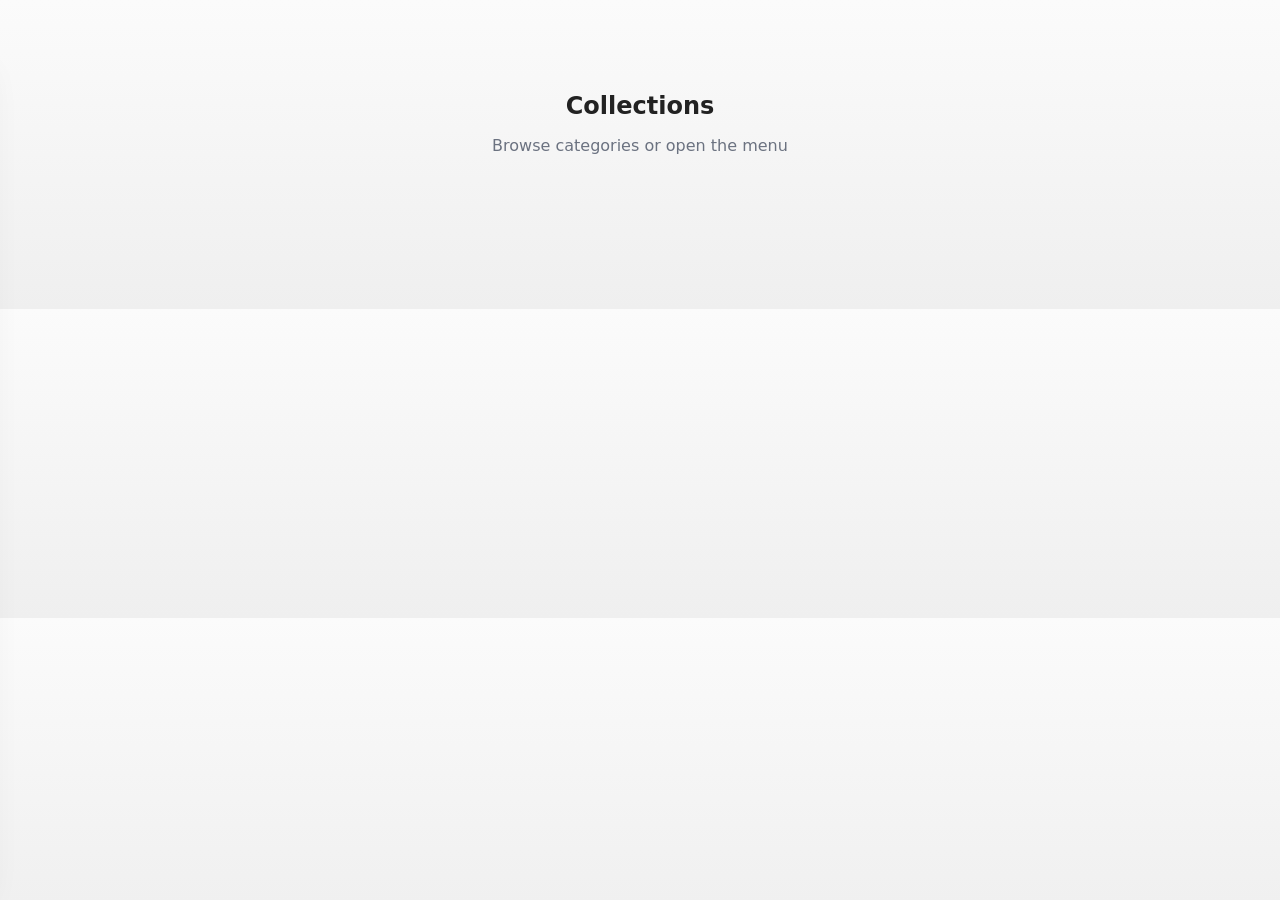
==== commit 71624f0f: "having statis header across pages" ====
--- a/index.html
+++ b/index.html
@@ -1,4 +1,4 @@
-<!doctype html>
+<!DOCTYPE html>
 <html lang="en">
 <head>
 <meta charset="utf-8" />
@@ -107,21 +107,7 @@
 </head>
 <body>
 
-<header class="header">
-  <div class="left-area">
-    <button class="menu-btn" id="menuBtn" aria-label="Open menu"><i class="fa fa-bars"></i></button>
-    <div class="logo"><div class="title">iViya</div><div class="tag">Silver Tales</div></div>
-  </div>
-
-  <div class="right-icons" aria-hidden="false">
-    <button class="icon-btn" id="navWhatsApp" title="WhatsApp"><i class="fa-brands fa-whatsapp" style="color:#25d366"></i></button>
-    <button class="icon-btn" id="navContact" title="Contact"><i class="fa fa-phone" style="color:#00bfa5"></i></button>
-    <button class="icon-btn" id="navLogin" title="Login"><i class="fa fa-user" style="color:#f1c40f"></i></button>
-    <button class="icon-btn" id="navSignup" title="Sign up"><i class="fa fa-user-plus" style="color:#8e44ad"></i></button>
-    <button class="icon-btn" id="navWish" title="Wishlist"><i class="fa-regular fa-heart" style="color:#e53935"></i><span class="badge" id="wishBadge">0</span></button>
-    <button class="icon-btn" id="navCart" title="Cart"><i class="fa-solid fa-bag-shopping" style="color:#ff80ab"></i><span class="badge" id="cartBadge">0</span></button>
-  </div>
-</header>
+<div id="site-header"></div>
 
 <!-- Side menu -->
 <aside class="side-menu" id="sideMenu" aria-hidden="true">
@@ -199,7 +185,7 @@
 navLogin.addEventListener('click', ()=> alert('Login placeholder'));
 navSignup.addEventListener('click', ()=> alert('Signup placeholder'));
 navContact.addEventListener('click', ()=> window.location.href='mailto:contact@iviyasilver.com');
-navWhatsApp.addEventListener('click', ()=> window.open('https://wa.me/919876543210','_blank'));
+navWhatsApp.addEventListener('click', ()=> window.open('https://wa.me/919080816049','_blank'));
 
 /* side menu behavior */
 sideMenu.addEventListener('click', (e)=>{
@@ -300,16 +286,19 @@
     const img = (p.gallery && p.gallery.length) ? p.gallery[0] : 'https://via.placeholder.com/400x300?text=No+Image';
     el.innerHTML = `<div class="imgwrap"><img src="${img}" alt="${p.name}"></div>
       <div class="meta"><div class="title">${p.name}</div><div class="price">₹${Number(p.price).toLocaleString()}</div></div>`;
-    el.addEventListener('click', ()=> openDetail(p.id));
+    el.addEventListener('click', () => {
+      window.location.href = `product.html?sku=${p.sku}`;
+    });
     productGrid.appendChild(el);
   });
 }
 
 /* filter */
 function filterByCategory(cat){
-  CURRENT_CAT = cat==='All' ? 'All' : cat;
-  // update active
-  document.querySelectorAll('.cat-btn').forEach(b=> b.classList.toggle('active', b.dataset.cat === cat));
+  CURRENT_CAT = cat === 'All' ? 'All' : cat.toLowerCase();
+  document.querySelectorAll('.cat-btn').forEach(b =>
+    b.classList.toggle('active', b.dataset.cat.toLowerCase() === CURRENT_CAT)
+  );
   renderGrid();
 }
 
@@ -328,13 +317,36 @@
     <div><button id="closeModal" class="menu-btn">Close</button></div>
   </div>
   <div style="display:flex;gap:16px;padding:16px;flex-wrap:wrap">
-    <div style="flex:1;min-width:260px"><img src="${p.gallery[0]||''}" style="width:100%;border-radius:8px;object-fit:contain"></div>
+    <div style="flex:1;min-width:260px">
+      <img id="mainImage" src="${p.gallery[0] || ''}"
+          style="width:100%;border-radius:8px;object-fit:contain">
+
+      <div style="display:flex;gap:8px;margin-top:10px;flex-wrap:wrap">
+        ${p.gallery.map((img, i) => `
+          <img src="${img}"
+              data-idx="${i}"
+              style="width:64px;height:64px;object-fit:cover;
+                      border-radius:6px;cursor:pointer;
+                      border:${i===0?'2px solid #111':'1px solid #ddd'}">
+        `).join('')}
+      </div>
+    </div>
     <div style="flex:1;min-width:260px">
       <div style="font-weight:700;font-size:18px">₹${Number(p.price).toLocaleString()}</div>
       <div style="margin-top:8px;color:${getComputedStyle(document.documentElement).getPropertyValue('--muted')||'#666'}">${p.desc}</div>
       <div style="margin-top:12px"><button id="addCartBtn" class="cat-btn">Add to cart</button></div>
     </div>
   </div>`;
+  const mainImg = modal.querySelector('#mainImage');
+  modal.querySelectorAll('[data-idx]').forEach(t => {
+  t.addEventListener('click', () => {
+    mainImg.src = t.src;
+    modal.querySelectorAll('[data-idx]').forEach(x =>
+      x.style.border = '1px solid #ddd'
+    );
+    t.style.border = '2px solid #111';
+  });
+});
   document.body.appendChild(modal);
   document.getElementById('closeModal').addEventListener('click', ()=> { modal.remove(); });
   document.getElementById('addCartBtn').addEventListener('click', ()=> {
@@ -411,14 +423,12 @@
     lines.push(`${idx+1}. ${it.name} (SKU: ${it.sku||''})\n₹${it.price.toLocaleString()} × ${it.qty}\n${it.gallery[0]||''}`);
   });
   const msg = encodeURIComponent(`💎 iViya – Silver Tales Order\n\n🛍️ Cart Items:\n${lines.join('\n')}\n\n💰 Total: ₹${total.toLocaleString()}\n\n📍 Please confirm your delivery address.`);
-  window.open(`https://wa.me/919876543210?text=${msg}`,'_blank');
-});
-
-/* initial render */
-function renderGrid(){ /* placeholder until products loaded */ productGrid.innerHTML = '<p style="color:var(--muted)">Loading...</p>'; }
-renderGrid();
+  window.open(`https://wa.me/919080816049?text=${msg}`,'_blank');
+});
+
 renderCart();
 updateBadges();
 </script>
+<script src="js/header.js"></script>
 </body>
-</html>
+</html>
